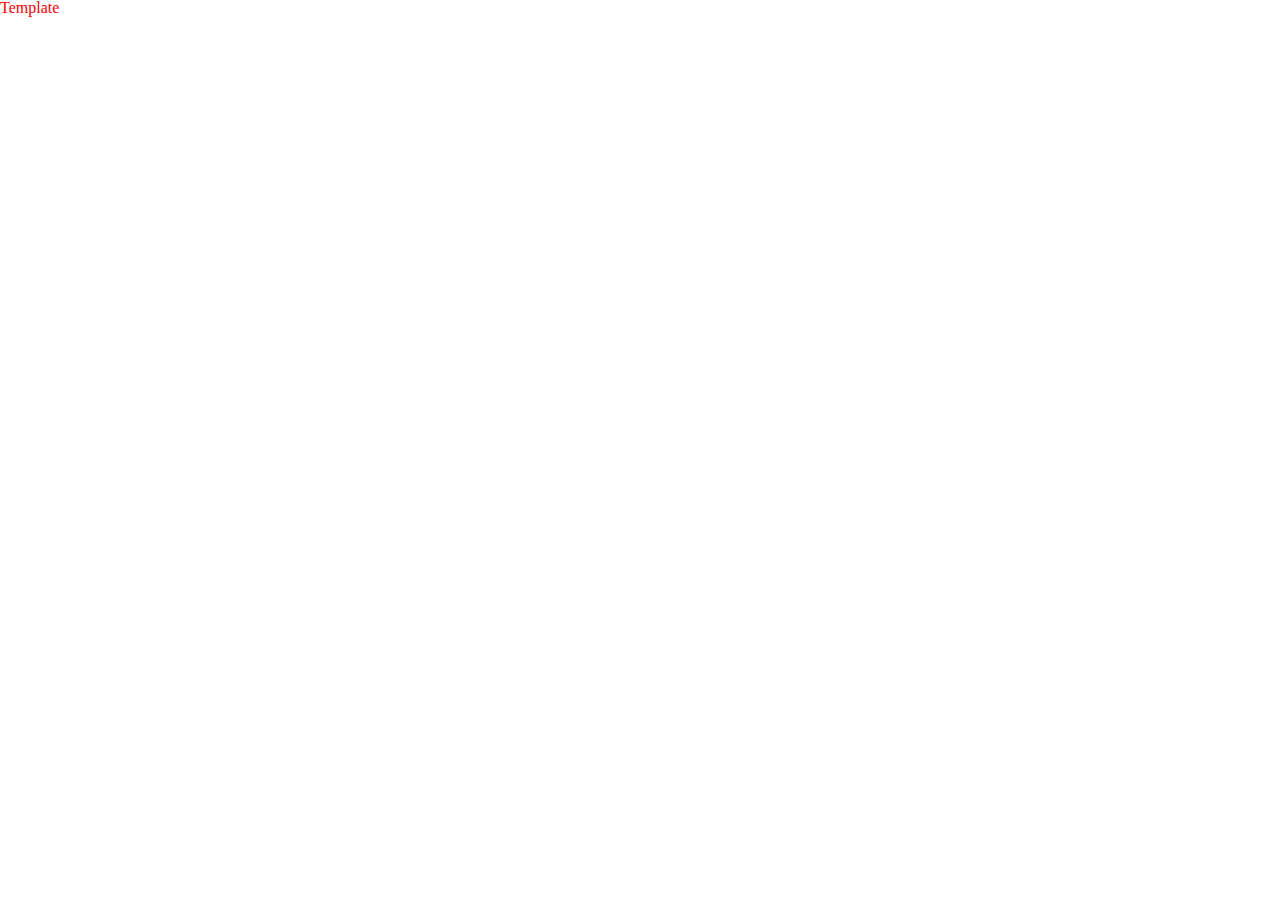
==== index.html @ 4ed0454a "start" ====
<!doctype HTML>
<html lang="en">
<head>
	<meta charset="utf-8">
	<meta http-equiv="X-UA-Compatible" content="IE=edge,chrome=1">
	<title>Template</title>
	<meta name="description" content="">
	<meta name="keywords" content="">
	
	<meta name="viewport" content="width=device-width, initial-scale=1.0, maximum-scale=1.0, user-scalable=0">
	
	<!-- CSS -->
	<link type="text/css" rel="stylesheet" href="css/normalize.css">
	<link type="text/css" rel="stylesheet" href="css/style.css">

	<!--[if lt IE 9]>
	<script src="js/libs/html5-3.4-respond-1.1.0.min.js"></script>
	<![endif]-->
</head>
<body>
	<h1>Template</h1>

	<script src="js/libs/jquery-1.11.2.min.js"></script>
	<script src="js/app.js"></script>
</body>
---- css/style.css ----
body{
color:red;
}
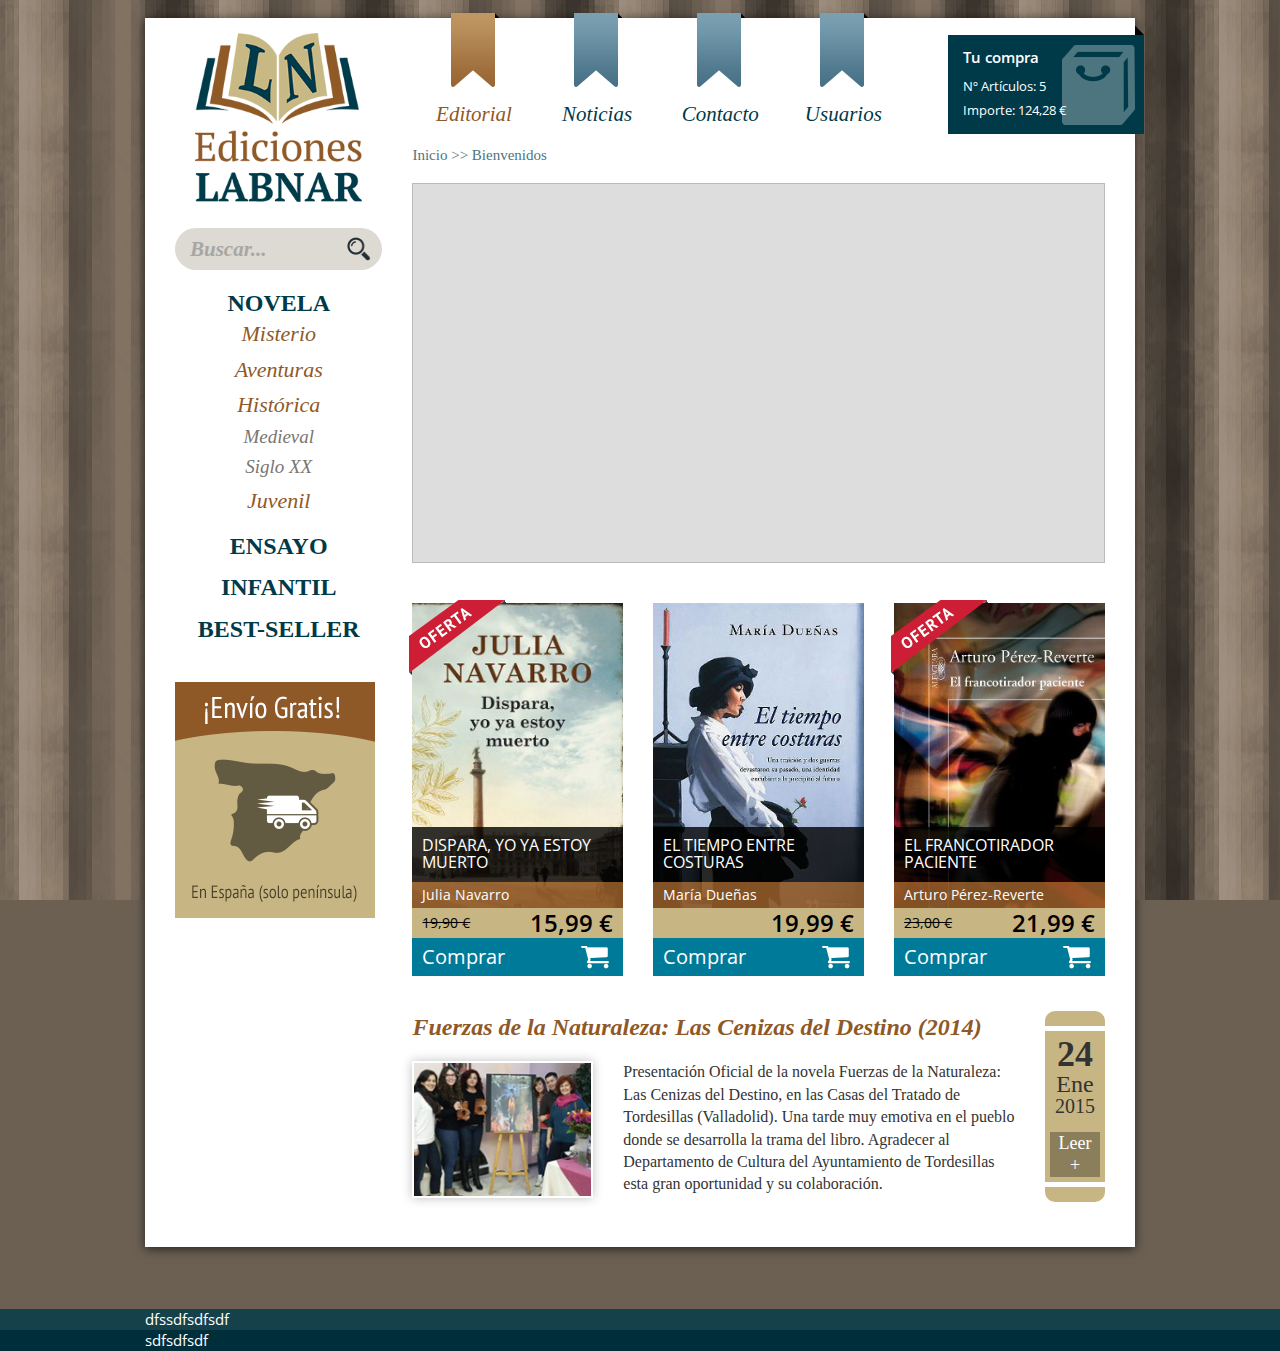
==== commit 22390e82: "page" ====
--- a/index.html
+++ b/index.html
@@ -3,12 +3,14 @@
 <head>
 	<meta charset="utf-8">
 	<meta http-equiv="X-UA-Compatible" content="IE=edge,chrome=1">
-	<title>Template</title>
+	<title>Ediciones LABNAR</title>
 	<meta name="description" content="">
 	<meta name="keywords" content="">
 	
 	<meta name="viewport" content="width=device-width, initial-scale=1.0, maximum-scale=1.0, user-scalable=0">
 	
+	<link href='http://fonts.googleapis.com/css?family=Droid+Serif:400,700|Open+Sans:400,600' rel='stylesheet' type='text/css'>
+
 	<!-- CSS -->
 	<link type="text/css" rel="stylesheet" href="css/normalize.css">
 	<link type="text/css" rel="stylesheet" href="css/style.css">
@@ -18,8 +20,175 @@
 	<![endif]-->
 </head>
 <body>
-	<h1>Template</h1>
-
+	<article class="main-article page wrap">
+		<header class="main-header clearfix">
+			<div class="col-left">
+				<a href="" class="brand">
+					<img src="img/EdicionesLABNAR.png" class="auto-size" width="232" height="230"/>
+				</a>
+			</div>
+			<div class="col-right">
+				<menu class="main-menu clearfix">
+					<a href="" class="active"><span></span>Editorial</a>
+					<a href=""><span></span>Noticias</a>
+					<a href=""><span></span>Contacto</a>
+					<a href=""><span></span>Usuarios</a>
+				</menu>
+				<div class="carrito">
+					<p class="carrito-title">Tu compra</p>
+					<p>Nº Artículos: <span id="carrito-amount">5</span></p>
+					<p>Importe: <span id="carrito-price">124,28 &euro;</span></p>
+				</div>
+				<nav class="breadcrumbs">
+					<a href="">Inicio</a> &gt;&gt; <a href="">Bienvenidos</a>
+				</nav>
+			</div>
+		</header>
+		<div class="article-content clearfix">
+			<div class="col-left">
+				<aside class="main-aside">
+					<form>
+						<div class="buscador">
+							<input type="text" class="buscador-input" value="" placeholder="Buscar..."/>
+							<input type="submit" class="buscador-submit" value=""/>
+						</div>						
+					</form>
+					<menu class="menudinamico">
+						<ul>
+							<li>
+								<a href="">Novela</a>
+								<ul>
+									<li>
+										<a href="">Misterio</a>
+									</li>
+									<li>
+										<a href="">Aventuras</a>
+									</li>
+									<li>
+										<a href="">Histórica</a>
+										<ul>
+											<li>
+												<a href="">Medieval</a>
+											</li>
+											<li>
+												<a href="">Siglo XX</a>
+											</li>
+										</ul>
+									</li>
+									<li>
+										<a href="">Juvenil</a>
+									</li>
+								</ul>
+							</li>
+							<li>
+								<a href="">Ensayo</a>
+							</li>
+							<li>
+								<a href="">Infantil</a>
+							</li>
+							<li>
+								<a href="">Best-Seller</a>
+							</li>
+						</ul>
+					</menu>
+					<div class="banerfijo">
+						<img src="img/envio-gratis.png" class="auto-size no-limit" width="200" height="236"/>
+					</div>
+				</aside>
+			</div>
+			<div class="col-right">
+				<div class="slider"></div>
+				<section class="products">
+					<ul class="product-list">
+						<li>
+							<div class="product-list-element">
+								<a href="" class="product-list-viewDetail">							
+									<img src="img/product-thumbs/dispara-yo-ya-estoy-muerto.jpg" class="product-thumbnail">
+									<div class="product-list-summary">
+										<h3>Dispara, yo ya estoy muerto</h3>
+										<h4>Julia Navarro</h4>
+										<p class="price"><strike>19,90 &euro;</strike> 15,99 &euro;</p>
+									</div>
+									<img src="img/sale-product.png" class="sale-product">
+								</a>
+								<a href="" class="product-list-addToCart">Comprar<span></span></a>						
+							</div>
+						</li>
+						<li>
+							<div class="product-list-element">
+								<a href="" class="product-list-viewDetail">							
+									<img src="img/product-thumbs/el-tiempo-entre-costuras.jpg" class="product-thumbnail">
+									<div class="product-list-summary">
+										<h3>El tiempo entre costuras</h3>
+										<h4>María Dueñas</h4>
+										<p class="price">19,99 &euro;</p>
+									</div>
+								</a>
+								<a href="" class="product-list-addToCart">Comprar<span></span></a>						
+							</div>
+						</li>
+						<li>
+							<div class="product-list-element">
+								<a href="" class="product-list-viewDetail">							
+									<img src="img/product-thumbs/el-francotirador-paciente.jpg" class="product-thumbnail">
+									<div class="product-list-summary">
+										<h3>El francotirador paciente</h3>
+										<h4>Arturo Pérez-Reverte</h4>
+										<p class="price"><strike>23,00 &euro;</strike> 21,99 &euro;</p>
+									</div>
+									<img src="img/sale-product.png" class="sale-product">
+								</a>
+								<a href="" class="product-list-addToCart">Comprar<span></span></a>						
+							</div>
+						</li>
+					</ul>
+				</section>
+				<section class="news">
+					<ul class="news-list">
+						<li>
+							<div class="news-list-element clearfix">
+								<div class="news-list-meta">
+									<div class="white-line"></div>
+									<div class="news-list-date">
+										<span class="day">24</span>
+										<span class="month">Ene</span>
+										<span class="year">2015</span>
+									</div>
+									<a href="" class="read-more">Leer +</a>
+									<div class="white-line"></div>
+								</div>
+								<div class="news-list-content">
+									<h3>Fuerzas de la Naturaleza: Las Cenizas del Destino (2014)</h3>
+									<div class="row">
+										<div class="col s4">
+											<img src="img/news-thumb/fuerza-naturaleza.jpg" class="news-thumb auto-size">
+										</div>
+										<div class="col s8">
+											<p>Presentación Oficial de la novela Fuerzas de la Naturaleza: Las Cenizas del Destino, en las Casas del Tratado de Tordesillas (Valladolid). Una tarde muy emotiva en el pueblo donde se desarrolla la trama del libro. Agradecer al Departamento de Cultura del Ayuntamiento de Tordesillas esta gran oportunidad y su colaboración.</p>
+										</div>
+									</div>
+								</div>
+							</div>
+						</li>
+					</ul>
+				</section>
+			</div>
+		</div>		
+	</article>
+	<footer class="main-footer">
+		<div class="footer-linkmap">
+			<div class="wrap">
+				dfssdfsdfsdf
+			</div>
+		</div>
+		<div class="footer-contact">
+			<div class="wrap">
+sdfsdfsdf
+			</div>
+		</div>
+	</footer>
+	<!--
 	<script src="js/libs/jquery-1.11.2.min.js"></script>
 	<script src="js/app.js"></script>
+	-->
 </body>--- a/css/style.css
+++ b/css/style.css
@@ -1,3 +1,414 @@
+/* BASICS *********************************************/
 body{
-color:red;
+	background: #6c6053 url('../img/bg-body.jpg') center fixed;
+	font: 15px/1.4em serif;
+}
+
+::-webkit-input-placeholder { opacity: 0.5; } /* WebKit */
+:-moz-placeholder { opacity: 0.5; } /* Firefox 18- */
+::-moz-placeholder { opacity: 0.5; } /* Firefox 19+ */
+:-ms-input-placeholder { copacity: 0.5; } /* IE 10+ */
+
+
+/* COMMON *********************************************/
+img.auto-size{
+	display: block;
+	width: auto !important;
+	height: auto !important;
+	max-width: 100%;
+}
+img.auto-size.no-limit{
+	max-width: 1000%;
+}
+
+/* sprite */
+.sprite,
+.main-menu a span,
+.carrito,
+.buscador-submit,
+.product-list-addToCart span
+{
+	background-image: url('../img/sprite.png');
+	background-repeat: no-repeat;
+}
+
+
+/* LAYOUT *********************************************/
+.wrap{
+	width:92%;
+	max-width: 990px;
+	min-height: 1px;
+	margin-left: auto;
+	margin-right: auto;
+}
+
+/* Main layout */
+.col-left{
+	float:left;width:25.5%;
+	padding: 0 15px 0 30px;
+	position: relative;
+	min-height: 1px;
+}
+.col-right{
+	float:left;width:74.5%;
+	padding: 0 30px 0 15px;
+	position: relative;
+	min-height: 1px;
+}
+
+/* Grid */
+.row{
+	margin:0 -15px;
+}
+.col{
+	float:left;
+	padding: 0 15px;
+}
+.col.s4{
+	width:33.33333333%;
+}
+.col.s8{
+	width:66.66666666%;
+}
+
+
+
+/* PAGE *********************************************/
+.page{
+	background-color: #FFF;
+	box-shadow: 0 2px 10px rgba(0,0,0,.65);
+	margin-top:18px;
+	margin-bottom: 62px;
+	padding-bottom: 15px;
+}
+
+/* HEADER *********************************************/
+.main-header{
+	height: 165px;
+}
+.brand{
+	position: absolute;
+	top:0; left:30px;right:15px;
+	display: block;
+	padding: 15px 20px 0;
+}
+
+/* Mani Menu */
+.main-menu{
+	margin-right: 200px;
+	text-align: center;
+	font-size: 21px;
+	font-style: italic;
+	position: relative;
+	top:-5px;
+	margin-bottom: 10px;
+}
+.main-menu a{
+	color:#003a49;
+	display: block;
+	float: left;
+	width: 25%;
+	text-decoration: none;
+	line-height: 1em;
+	padding-bottom: 5px;
+}
+
+.main-menu a span{
+	width:49px;
+	height: 75px;
+	display: block;
+	margin:0 auto 16px;
+	background-position: 0 -37px;
+}
+.main-menu a.active,
+.main-menu a:hover{
+	color:#8f5927;
+}
+.main-menu a.active span,
+.main-menu a:hover span{
+	background-position: 0 -112px;
+}
+.main-menu a:hover{
+	text-decoration: underline;
+}
+
+/* Carrito */
+.carrito{
+	width:196px;
+	height: 108px;
+	background-position: 0 -187px;
+	position: absolute;
+	top:8px;right:-9px;
+	color:#FFF;
+	padding: 20px 15px 5px;
+	font: 13px/1.8em 'Open Sans', sans-serif;
+}
+.carrito .carrito-title{
+	font-size: 15px;
+	font-weight: 600;
+	margin-bottom: 6px;
+}
+/* Breadcrumbs */
+.breadcrumbs,.breadcrumbs a{
+	color: #4d7580;
+}
+.breadcrumbs a{
+	text-decoration: none;
+}
+.breadcrumbs a:hover{
+	text-decoration: underline;
+}
+
+/* ASIDE *********************************************/
+.main-aside{
+	padding: 45px 0 0;
+}
+
+/* Buscador */
+.buscador{
+	background-color: #ddd9d3;
+	height:42px;
+	border-radius: 22px;
+	margin-bottom: 20px;
+}
+.buscador input{
+	display: inline-block;
+	border:none;line-height:42px;height:42px;
+	float: left;
+	background-color: transparent;
+}
+.buscador .buscador-input{
+	width:80%;
+	padding: 0 0 0 15px;
+	font-weight: 700;
+	font-style: italic;
+	color: #232f33;
+	font-size: 21px;
+}
+.buscador .buscador-submit{
+	width:20%;
+	background-position: 6px 9px;
+}
+
+/* Menu Dinamico */
+.menudinamico{
+	margin-bottom: 40px;
+	text-align: center;
+}
+.menudinamico a{
+	display: block;
+	text-decoration: none;
+}
+.menudinamico > ul > li{
+	margin-bottom: 1em;
+}
+
+.menudinamico > ul > li > a{
+	color:#003a49;
+	text-transform: uppercase;
+	font-weight: 600;
+	font-size: 24px;	
+	line-height: 1.1em;
+}
+.menudinamico > ul > li > ul > li > a{
+	color:#8f5927;
+	font-size: 22px;	
+	line-height: 1.6em;
+	font-style: italic;
+}
+.menudinamico > ul > li > ul > li > ul > li > a{
+	color:#7a7571;
+	font-size: 19px;	
+	line-height: 1.6em;
+	font-style: italic;
+}
+
+/* FOOTER *********************************************/
+.main-footer{
+	background-color: #003a49;
+	background-color: rgba(0,58,73,.8);
+	color: #FFF;
+	font-family: 'Open Sans', sans-serif;
+}
+.footer-contact{
+	background-color: #002e3a;
+}
+
+
+/* HOME *********************************************/
+.slider{
+	background-color: #DDD;
+	border: solid 1px #BBB;
+	height:380px;
+	margin-bottom: 40px;
+}
+
+/* PRODUCT LIST *********************************************/
+.product-list:before,
+.product-list:after{content:"";display:table}
+.product-list:after{clear:both}
+.product-list{
+	zoom:1;
+	margin: 0 -15px;
+	font-family: 'Open Sans', sans-serif;
+	color: #FFF;
+	margin-bottom: 35px;
+}
+
+.product-list li{
+	display: block;
+	min-height: 1px;
+	float: left;
+	width: 33.33333333%;
+	padding: 0 15px;
+}
+.product-list-element{
+	transition:box-shadow .3s;
+	-ms-transition:box-shadow .3s;
+	-webkit-transition:box-shadow .3s;
+}
+.product-list-element:hover{
+	box-shadow: 0 2px 5px rgba(0,0,0,.6);
+}
+
+.product-list-element a{
+	display: block;	
+	position: relative;
+	color: #FFF;
+	text-decoration: none;
+}
+.product-list-element .product-list-viewDetail{
+	height: 335px;
+}
+.product-list-element .product-thumbnail{
+	display: block;
+	width: 100%;height: auto;
+	opacity: 1;
+	transition: opacity .3s;
+	-ms-transition: opacity .3s;
+	-webkit-transition: opacity .3s;
+}
+.product-list-element:hover .product-thumbnail{
+	opacity: .9;
+}
+.product-list-element a .sale-product{		
+	position: absolute;
+	top:-3px;left:-3px;
+}
+
+.product-list-element a .product-list-summary{
+	position: absolute;
+	bottom: 0;left: 0;right: 0;
+}
+.product-list-element a .product-list-summary h3,
+.product-list-element a .product-list-summary h4,
+.product-list-element a .product-list-summary p,
+.product-list-addToCart{
+	padding: 0 10px;
+}
+
+.product-list-element a .product-list-summary h3{
+	background-color: #000;
+	background-color: rgba(0,0,0,0.8);
+	text-transform: uppercase;
+	font-size: 16px;line-height: 1.1em;
+	padding-top: 10px;padding-bottom: 10px;
+}
+.product-list-element a .product-list-summary h4{
+	background-color: #8f5927;
+	background-color: rgba(143,89,39,0.9);
+	font-size: 14px;line-height: 26px;height: 26px;
+}
+.product-list-element a .product-list-summary p{
+	background-color: #c7b683;
+	color:#000;
+	text-align: right;
+	font-size: 24px;line-height: 30px;height: 30px;
+	font-weight: 600
+}
+.product-list-element a .product-list-summary p strike{
+	display: inline-block;float:left;
+	font-size: 14px;font-weight: normal
+}
+.product-list-addToCart{
+	background-color: #007a99;
+	font-size: 20px;line-height: 38px;height: 38px;
+	position: relative;
+}
+.product-list-addToCart span{
+	display: block;
+	position: absolute;top:8px;right:13px;
+	width: 30px;height: 24px;
+	background-position: 0 -314px;
+}
+
+/* NEWS *********************************************/
+.news{
+	font-size: 16px;line-height: 1.4em;
+	color: #333;
+}
+.news h3{
+	font-size: 24px;line-height: 1.4em;
+	font-weight: bold;font-style: italic;
+	color: #8f5927;	
+	margin-bottom: 0.7em;
+}
+
+/* NEWS LIST *********************************************/
+ul li .news-list-element{
+	border-top:solid 1px #DDD;
+	margin-bottom: 30px;
+	padding-top: 25px;
+}
+ul li:first-child .news-list-element{
+	border-top:none;
+	padding-top: 0;
+}
+/* news-list-meta*/
+.news-list-meta{
+	float:right;
+	width:60px;
+	border-radius: 10px;
+	background-color: #c7b683;
+	text-align: center;
+	padding:15px 0;
+	color: #333;
+}
+.news-list-meta .white-line{
+	background-color: #FFF;
+	height:5px;
+}
+.news-list-meta .news-list-date{
+	margin: 5px 0 16px;
+}
+.news-list-meta .news-list-date span{
+	display: block;
+}
+.news-list-meta .news-list-date .day{
+	font-size: 36px;line-height: 1em;
+	font-weight: bold;
+}
+.news-list-meta .news-list-date .month{
+	font-size: 24px;line-height: 1em;
+}
+.news-list-meta .news-list-date .year{
+	font-size: 20px;line-height: 1em;
+}
+.news-list-meta .read-more{
+	display: block;
+	font-size: 18px;
+	padding: 0 5px;
+	margin: 5px;
+	background-color: #8b7f5b;
+	color: #FFF;
+	text-decoration: none;
+}
+
+/* news-list-content */
+.news-list-content{
+	margin-right: 90px;
+}
+.news-list-content .news-thumb{
+	border: solid 2px #FFF;
+	box-shadow: 0 0 10px rgba(0,0,0,.25);
 }